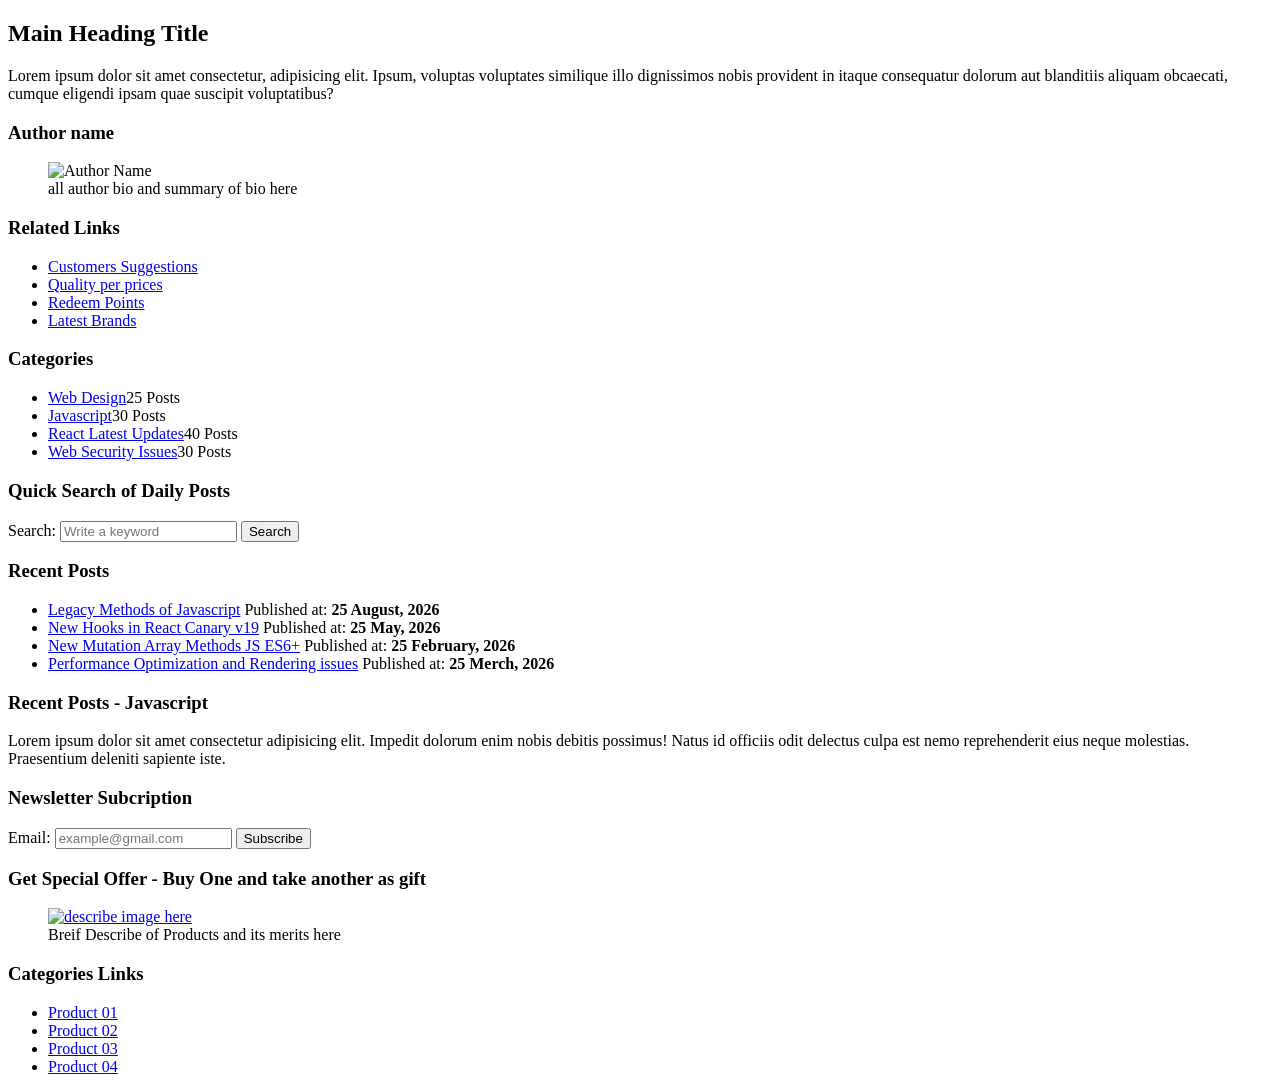
==== Front-End-Engineering/HTML/aside.html @ 2b4949bb "A11y aside components" ====
<!doctype html>
<html lang="en">
  <head>
    <meta charset="UTF-8" />
    <meta name="viewport" content="width=device-width, initial-scale=1.0" />
    <title>
      A11y Aside Components (title within 50 - 60 characters enhance SEO)
    </title>
  </head>
  <body>
    <!-- 1- Simple Sidebar (not vital relationship) -->
    <!-- First Note for aside
        aside always contains widget as nav or sections for related links and there are two types of related links:
            A- if there is vital relationship between related links and webpage must be set aside inside main as below:
                main>aside
            B- if there is not vital relationship between related links and webpages must be set aside after main as siblings as below main+aside
                Examples of not vital relationship:
                    -- Paid Advertisements for other companies
                    -- Advertisements for same sub products of own company (as cross-promotion)
                    -- Authority which represents auhtor posts and author bio and image latest news about it
     -->
    <main>
      <div class="container">
        <section class="hero">
          <h1>Main Heading Title</h1>
          <p>
            Lorem ipsum dolor sit amet consectetur, adipisicing elit. Ipsum,
            voluptas voluptates similique illo dignissimos nobis provident in
            itaque consequatur dolorum aut blanditiis aliquam obcaecati, cumque
            eligendi ipsam quae suscipit voluptatibus?
          </p>
        </section>
      </div>
    </main>
    <aside class="sidebar" aria-label="sidebar">
      <div class="container">
        <section class="widget author-widget" aria-labelledby="author">
          <h3 id="author">Author name</h3>
          <figure>
            <img src="/imgs/author.png" alt="Author Name" />
            <figcaption>all author bio and summary of bio here</figcaption>
          </figure>
        </section>
        <nav class="widget related-links" aria-labelledby="related-links">
          <h3 id="related-links">Related Links</h3>
          <ul>
            <li><a href="#suggestions">Customers Suggestions</a></li>
            <li><a href="#quality">Quality per prices</a></li>
            <li><a href="#redeem">Redeem Points</a></li>
            <li><a href="#brands">Latest Brands</a></li>
          </ul>
        </nav>
      </div>
    </aside>
    <!-- ============================================== -->
    <!-- 2- Sidebar with categories (not vital relationship)-->
    <main>
      <!-- Main Content -->
    </main>
    <aside class="sidebar" aria-label="Categories Sidebar">
      <nav class="widget" aria-labelledby="categories">
        <h3 id="categories">Categories</h3>
        <ul>
          <li>
            <a href="/categories/web-design">Web Design</a><span>25 Posts</span>
          </li>
          <li>
            <a href="/categories/frontend/javascript">Javascript</a
            ><span>30 Posts</span>
          </li>
          <li>
            <a href="/categories/frontend/frameworks/react"
              >React Latest Updates</a
            ><span>40 Posts</span>
          </li>
          <li>
            <a href="/categories/web/security-issues">Web Security Issues</a
            ><span>30 Posts</span>
          </li>
        </ul>
      </nav>
    </aside>
    <!-- ============================================== -->
    <!-- 3- Sidebar with Search (vital relationship) -->
    <main>
      <!-- Main Content -->
      <aside class="sidebar" aria-label="Quick Search of Daily Posts">
        <section class="search-widget" aria-labelledby="search-posts">
          <h3 id="search-posts">Quick Search of Daily Posts</h3>
          <form action="/submit" method="POST" role="search" novalidate>
            <label for="search" class="sr-only">Search: </label>
            <input
              type="search"
              id="search"
              name="search"
              placeholder="Write a keyword"
              autocomplete="off"
            />
            <button type="submit" aria-label="Search Submit Button">
              Search
            </button>
          </form>
        </section>
      </aside>
    </main>
    <!-- ============================================== -->
    <!-- 4- Sidebar with Recent Posts (vital relationship) -->
    <main>
      <!-- Main Content -->
      <aside class="sidbar" aria-label="Recent Posts">
        <nav class="widget" aria-labelledby="recent-posts">
          <h3 id="recent-posts">Recent Posts</h3>
          <ul>
            <li>
              <a href="/blog/posts/post-1" id="legacy-js"
                >Legacy Methods of Javascript</a
              >
              <span
                >Published at:
                <strong
                  ><time datetime="2026-08-25 9:00"
                    >25 August, 2026</time
                  ></strong
                ></span
              >
            </li>
            <li>
              <a href="/blog/posts/post-2">New Hooks in React Canary v19</a>
              <span
                >Published at:
                <strong
                  ><time datetime="2026-05-25 9:00">25 May, 2026</time></strong
                ></span
              >
            </li>
            <li>
              <a href="/blog/posts/post-3"
                >New Mutation Array Methods JS ES6+</a
              >
              <span
                >Published at:
                <strong
                  ><time datetime="2026-02-25 9:00"
                    >25 February, 2026</time
                  ></strong
                ></span
              >
            </li>
            <li>
              <a href="/blog/posts/post-4"
                >Performance Optimization and Rendering issues</a
              >
              <span
                >Published at:
                <strong
                  ><time datetime="2026-03-25 9:00"
                    >25 Merch, 2026</time
                  ></strong
                ></span
              >
            </li>
          </ul>
        </nav>
      </aside>
      <section class="js-posts" aria-labelledby="legacy-js">
        <h3>Recent Posts - Javascript</h3>
        <p>
          Lorem ipsum dolor sit amet consectetur adipisicing elit. Impedit
          dolorum enim nobis debitis possimus! Natus id officiis odit delectus
          culpa est nemo reprehenderit eius neque molestias. Praesentium
          deleniti sapiente iste.
        </p>
      </section>
    </main>
    <!-- ============================================== -->
    <!-- 5- Sidebar with Newsletter (vital relationship) -->
    <main>
      <!-- Main Content -->
      <aside class="sidebar" aria-label="Newsletter Subscription">
        <section class="widget" aria-labelledby="subscribe">
          <h3 id="subscribe">Newsletter Subcription</h3>
          <form action="/submit" method="POST" novalidate>
            <label for="email" class="sr-only">Email: </label>
            <input
              type="email"
              id="email"
              name="email"
              placeholder="example@gmail.com"
              autocomplete="email"
            />
            <button type="submit" aria-label="Subscribe Submit Button">
              Subscribe
            </button>
          </form>
        </section>
      </aside>
    </main>
    <!-- ============================================== -->
    <!-- 6- Sidebar with Advertisement (not vital relationship) -->
    <main>
      <!-- Main Content -->
    </main>
    <aside class="sidebar" aria-label="Advertisements Sidebar">
      <section class="ads" aria-labelledby="advertisements">
        <h3 id="advetisements">
          Get Special Offer - Buy One and take another as gift
        </h3>
        <figure>
          <a
            href="https://facebook.com/amazon/products/cheddar"
            rel="noopener noreferrer"
            target="_blank"
            title="Goto Amazon Page"
          >
            <img src="/imgs/ad-banner.png" alt="describe image here" />
          </a>
          <figcaption>
            Breif Describe of Products and its merits here
          </figcaption>
        </figure>
      </section>
    </aside>
    <!-- ============================================== -->
    <!-- 7- Sidebar with Navigation/Menu (vital relationship) -->
    <main>
      <!-- Main Content -->
      <aside class="sidebar" aria-label="Categories Navigation Sidebar">
        <nav class="widget" aria-labelledby="categories">
          <h3 id="categories">Categories Links</h3>
          <ul>
            <li>
              <a href="/categories/latest-updates/smartphones/product1"
                >Product 01</a
              >
            </li>
            <li>
              <a href="/categories/latest-updates/smartphones/product2"
                >Product 02</a
              >
            </li>
            <li>
              <a href="/categories/latest-updates/smartphones/product3"
                >Product 03</a
              >
            </li>
            <li>
              <a href="/categories/latest-updates/smartphones/product4"
                >Product 04</a
              >
            </li>
          </ul>
        </nav>
      </aside>
    </main>
  </body>
</html>
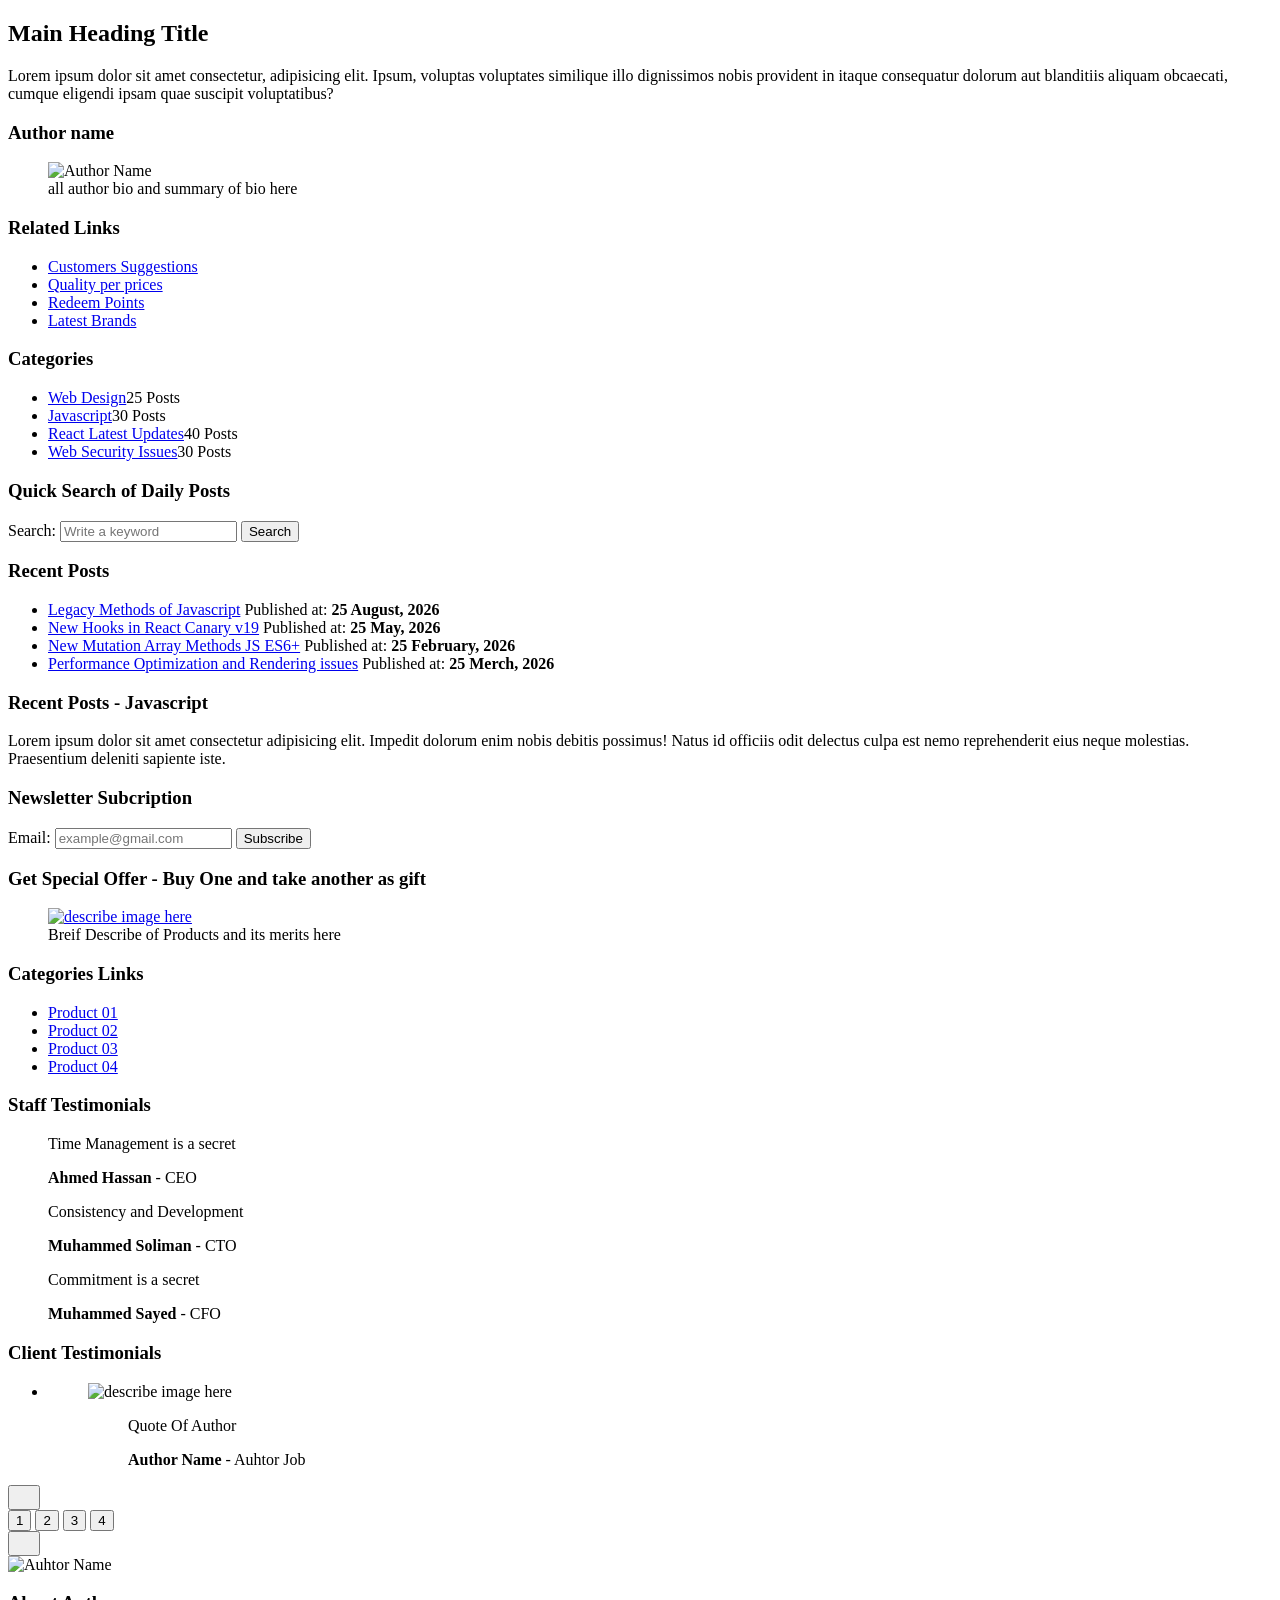
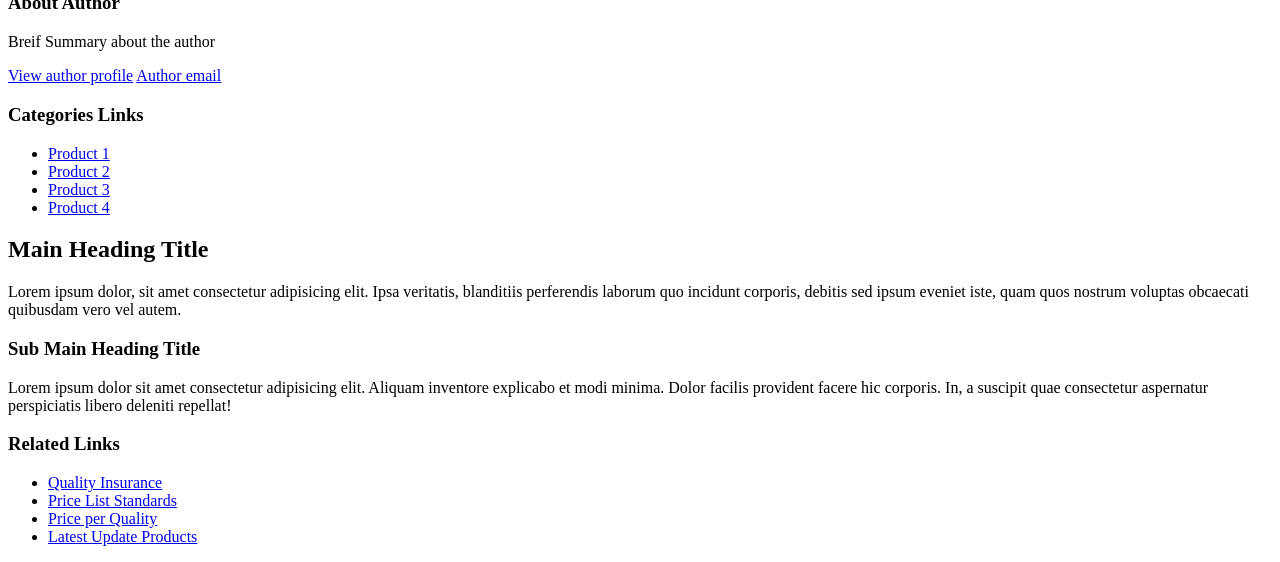
==== commit 8f5037d5: "update A11y aside components" ====
--- a/Front-End-Engineering/HTML/aside.html
+++ b/Front-End-Engineering/HTML/aside.html
@@ -252,5 +252,270 @@
         </nav>
       </aside>
     </main>
+    <!-- ============================================== -->
+    <!-- 8- Sidebar with Staff Testimonials (vital relationship) -->
+    <!-- 
+        Note when write Testimonial has two format for semantic testimonials:
+        - Testimonials without image:
+            blockquote>p.quote+footer>strong.author-name+span.author-job
+        - Testimonials with image:
+            figure>img+blockquote>p.quote+footer>strong.author-name+span.author-job
+    -->
+    <main>
+      <!-- Main Content -->
+      <aside class="sidebar" aria-label="Testimonials Sidebar">
+        <section class="staf-testimonials" aria-labelledby="testimonials">
+          <h3 id="testimonials">Staff Testimonials</h3>
+          <blockquote>
+            <p>Time Management is a secret</p>
+            <footer>
+              <strong>Ahmed Hassan</strong> -
+              <span>CEO</span>
+            </footer>
+          </blockquote>
+          <blockquote cite="https://muhammed-soliman-portfolio.vercel.app">
+            <p>Consistency and Development</p>
+            <footer>
+              <strong>Muhammed Soliman</strong> -
+              <span>CTO</span>
+            </footer>
+          </blockquote>
+          <blockquote>
+            <p>Commitment is a secret</p>
+            <footer>
+              <strong>Muhammed Sayed</strong> -
+              <span>CFO</span>
+            </footer>
+          </blockquote>
+        </section>
+      </aside>
+    </main>
+    <!-- ============================================== -->
+    <!-- 8- Sidebar with Client Testimonials (vital relationship) -->
+    <!-- note role="group" use for carousel-slides or button-groups or complex-dropdown-menu -->
+    <main>
+      <!-- Main Content -->
+      <aside class="sidebar" aria-label="Testimonials Sidebar">
+        <h3 id="testimonial-title">Client Testimonials</h3>
+        <div
+          class="testimonial-carousel-container"
+          aria-labelledby="testimonial-title"
+          aria-label="Testimonial Carousel"
+          aria-roledescription="Carousel"
+        >
+          <ul class="testimonial-carousel" aria-live="polite">
+            <li
+              aria-label="1 of 4"
+              aria-roledescription="Slide"
+              id="testimonial-slide-1"
+              aria-current="true"
+              role="group"
+            >
+              <figure>
+                <img src="/imgs/testimonial-1.png" alt="describe image here" />
+                <blockquote cite="https://domainnameOfAuthor.com">
+                  <p>Quote Of Author</p>
+                  <footer>
+                    <strong>Author Name</strong> -
+                    <span>Auhtor Job</span>
+                  </footer>
+                </blockquote>
+              </figure>
+            </li>
+            <li
+              aria-label="2 of 4"
+              id="testimonial-slide-2"
+              aria-roledescription="Slide"
+              role="group"
+              hidden
+            >
+              <figure>
+                <img src="/imgs/testimonial-2.png" alt="describe image here" />
+                <blockquote>
+                  <p>Quote of Author</p>
+                  <footer>
+                    <strong>Author Name</strong> -
+                    <span>Author Job</span>
+                  </footer>
+                </blockquote>
+              </figure>
+            </li>
+            <li
+              aria-label="3 of 4"
+              id="testimonial-slide-3"
+              aria-roledescription="Slide"
+              role="group"
+              hidden
+            >
+              <figure>
+                <img src="/imgs/testimonial-3.png" alt="describe image here" />
+                <blockquote>
+                  <p>Quote of Author</p>
+                  <footer>
+                    <strong>Author Name</strong> -
+                    <span>Author Job</span>
+                  </footer>
+                </blockquote>
+              </figure>
+            </li>
+            <li
+              aria-label="4 of 4"
+              id="testimonial-slide-4"
+              aria-roledescription="Slide"
+              role="group"
+              hidden
+            >
+              <figure>
+                <img src="/imgs/testimonial-4.png" alt="describe image here" />
+                <blockquote>
+                  <p>Quote of Author</p>
+                  <footer>
+                    <strong>Author Name</strong> -
+                    <span>Author Job</span>
+                  </footer>
+                </blockquote>
+              </figure>
+            </li>
+          </ul>
+          <div class="carousel-controls" aria-label="Carousel Controls">
+            <button type="button" aria-label="Previous Slide">
+              <svg
+                width="16"
+                height="16"
+                viewBox="0 0 16 16"
+                aria-hidden="true"
+                focusable="false"
+              >
+                <path fill="currentColor" d="" />
+              </svg>
+            </button>
+            <!-- if aria-selected=true means is button is focusable which means can not use tabindex=-1 -->
+            <div
+              class="tablist"
+              role="tablist"
+              aria-label="Testimonial Slides Pagination"
+            >
+              <button
+                aria-label="Goto Slide 1"
+                aria-controls="testimonial-slide-1"
+                role="tab"
+                aria-selected="true"
+                id="testimonial-btn-1"
+              >
+                1
+              </button>
+              <button
+                aria-label="Goto Slide 2"
+                role="tab"
+                aria-controls="testimonial-slide-2"
+                aria-selected="false"
+                tabindex="-1"
+                id="testimonial-btn-2"
+              >
+                2
+              </button>
+              <button
+                aria-label="Goto Slide 3"
+                role="tab"
+                aria-controls="testimonial-slide-3"
+                tabindex="-1"
+                aria-selected="false"
+                id="testimonial-btn-3"
+              >
+                3
+              </button>
+              <button
+                aria-label="Goto Slide 4"
+                role="tab"
+                aria-controls="testimonial-slide-4"
+                tabindex="-1"
+                aria-selected="false"
+                id="testimonial-btn-4"
+              >
+                4
+              </button>
+            </div>
+            <button type="button" aria-label="Next Slide">
+              <svg
+                width="16"
+                height="16"
+                viewBox="0 0 16 16"
+                aria-hidden="true"
+                focusable="false"
+              >
+                <path fill="currentColor" d="" />
+              </svg>
+            </button>
+          </div>
+        </div>
+      </aside>
+    </main>
+    <!-- ============================================== -->
+    <!-- 9- Sidebar with Author Info (vital relationship) -->
+    <main>
+      <!-- Main Content -->
+      <aside class="sidebar" aria-label="Author Sidebar">
+        <section class="author-info" aria-labelledby="author-title">
+          <div class="author-img">
+            <img src="/imgs/author.png" alt="Auhtor Name" />
+          </div>
+          <h3 id="author-title">About Author</h3>
+          <p>Breif Summary about the author</p>
+          <div class="auhtor-links">
+            <a href="/users/author-name">View author profile</a>
+            <a href="mailto:author@domainname.com">Author email</a>
+          </div>
+        </section>
+      </aside>
+    </main>
+    <!-- ============================================== -->
+    <!-- 10- Sidebar with Three Column layouts -->
+    <!-- Must be heading title elements from h1 to h6 is ordering hierarchy and the below layout is semantic according below notes:
+        -- each separate container should follow order hierarchy correct which means main>article>h2 (correct) or div.container>(aside>h3)+(main>article>h2+p)+aside>h3 (correct)
+    -->
+    <div class="container three-columns-layout">
+      <aside class="sidebar" aria-label="Categories Sidebar">
+        <nav class="widget" aria-labelledby="categories-title">
+          <h3 id="categories-title">Categories Links</h3>
+          <ul>
+            <li><a href="/categories/product1">Product 1</a></li>
+            <li><a href="/categories/product2">Product 2</a></li>
+            <li><a href="/categories/product3">Product 3</a></li>
+            <li><a href="/categories/product4">Product 4</a></li>
+          </ul>
+        </nav>
+      </aside>
+      <main>
+        <article>
+          <header>
+            <h2>Main Heading Title</h2>
+            <p>
+              Lorem ipsum dolor, sit amet consectetur adipisicing elit. Ipsa
+              veritatis, blanditiis perferendis laborum quo incidunt corporis,
+              debitis sed ipsum eveniet iste, quam quos nostrum voluptas
+              obcaecati quibusdam vero vel autem.
+            </p>
+          </header>
+          <h3>Sub Main Heading Title</h3>
+          <p>
+            Lorem ipsum dolor sit amet consectetur adipisicing elit. Aliquam
+            inventore explicabo et modi minima. Dolor facilis provident facere
+            hic corporis. In, a suscipit quae consectetur aspernatur
+            perspiciatis libero deleniti repellat!
+          </p>
+        </article>
+      </main>
+      <aside class="sidebar" aria-label="Related Links Sidebar">
+        <nav class="related-links" aria-labelledby="links-title">
+          <h3 id="links-title">Related Links</h3>
+          <ul>
+            <li><a href="/quality">Quality Insurance</a></li>
+            <li><a href="/prices">Price List Standards</a></li>
+            <li><a href="/price-per-quality">Price per Quality</a></li>
+            <li><a href="/latest-products">Latest Update Products</a></li>
+          </ul>
+        </nav>
+      </aside>
+    </div>
   </body>
 </html>
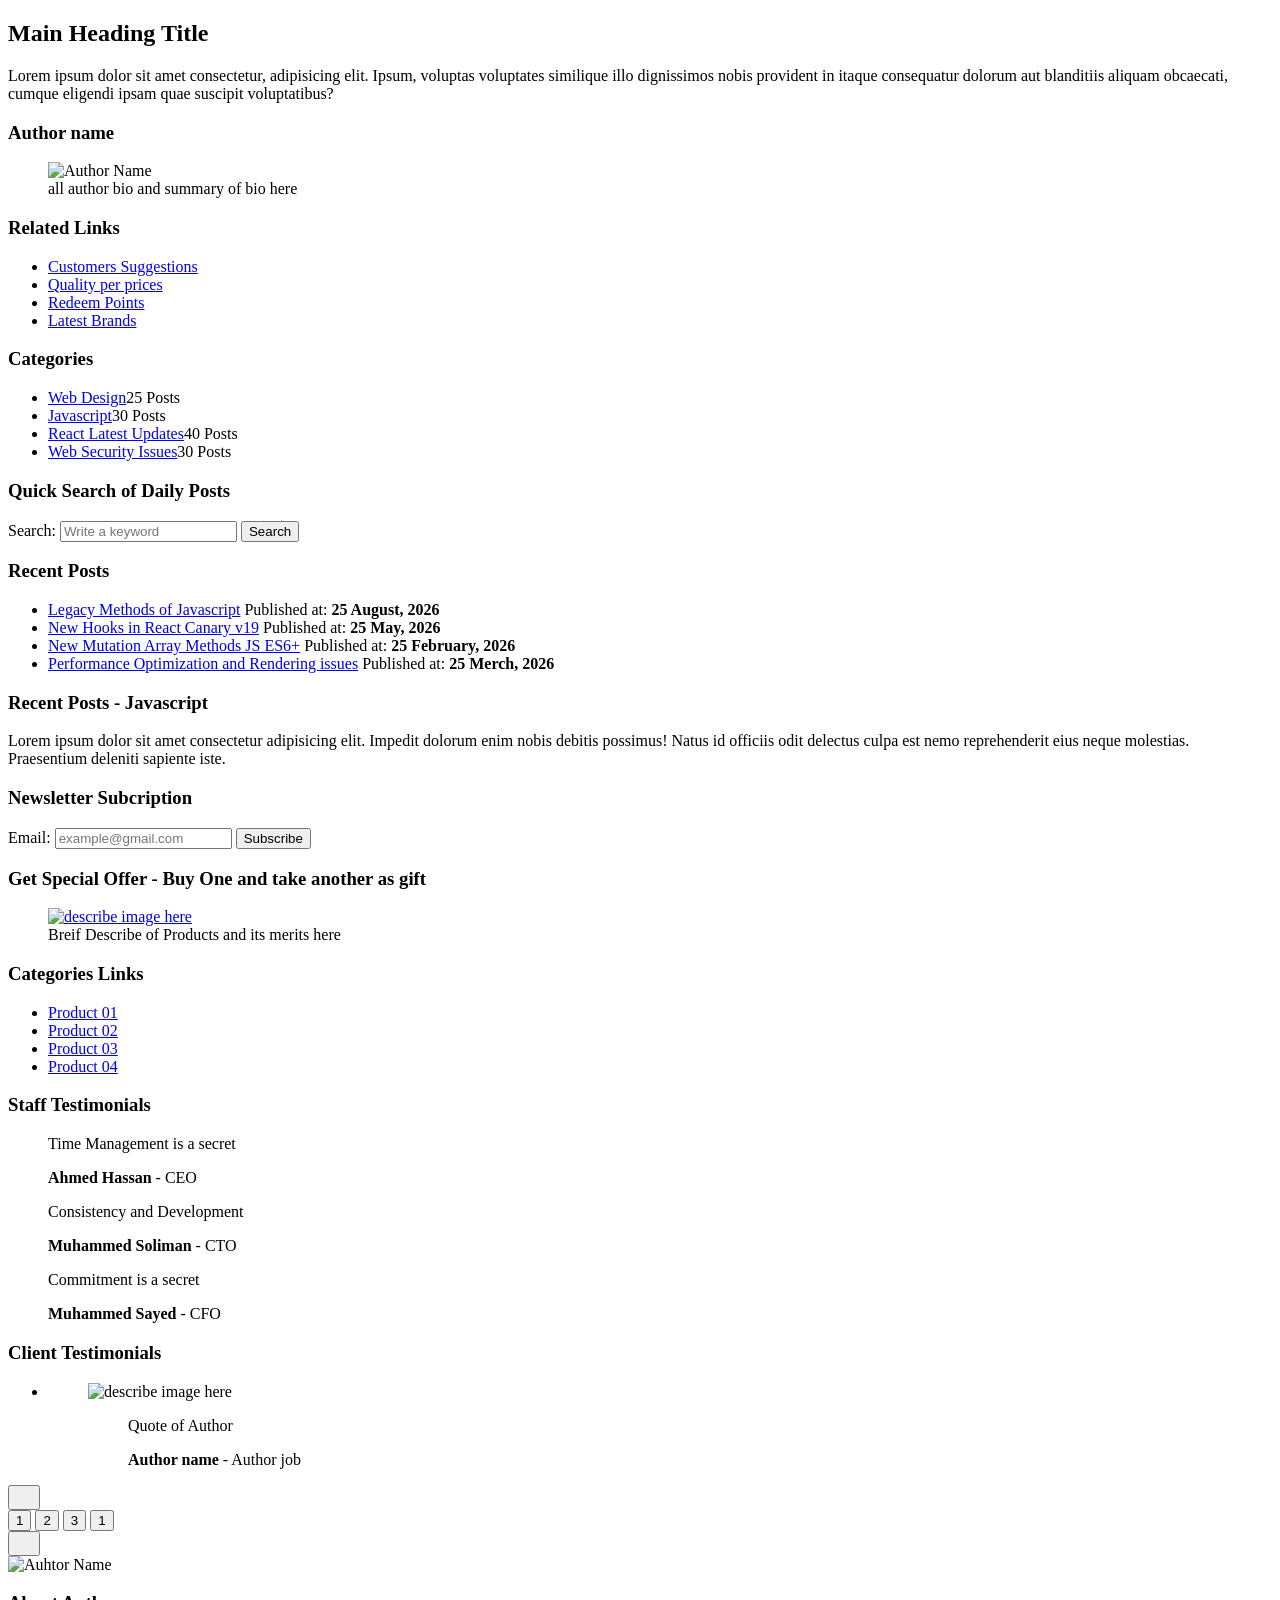
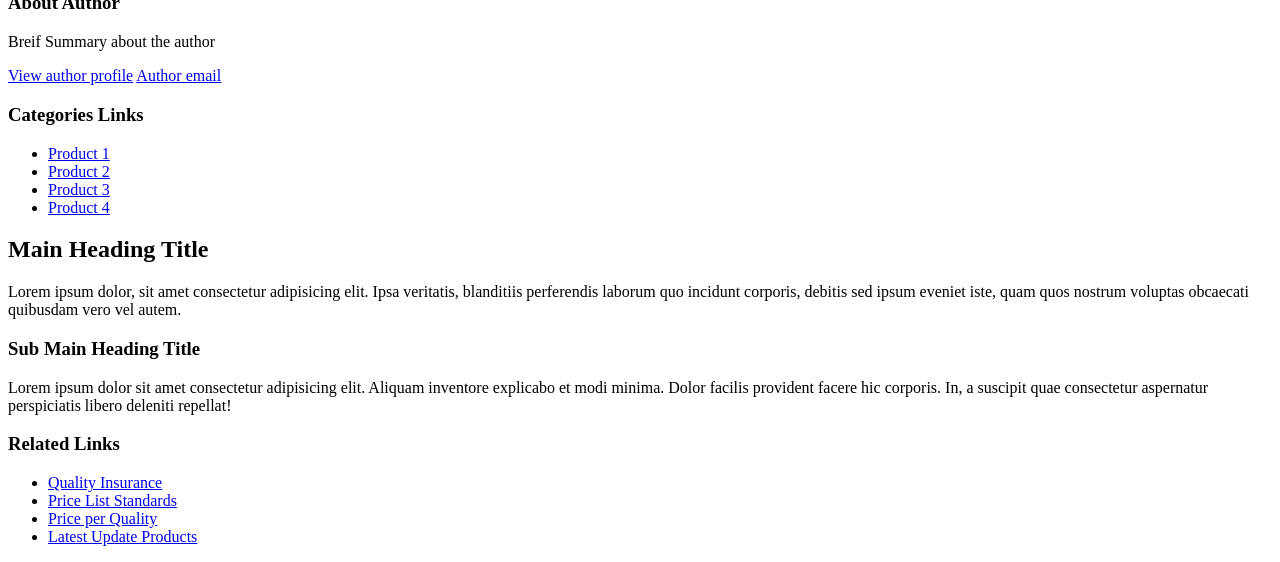
==== commit e4d982f5: "A11y HTML5 Components" ====
--- a/Front-End-Engineering/HTML/aside.html
+++ b/Front-End-Engineering/HTML/aside.html
@@ -292,93 +292,124 @@
     </main>
     <!-- ============================================== -->
     <!-- 8- Sidebar with Client Testimonials (vital relationship) -->
-    <!-- note role="group" use for carousel-slides or button-groups or complex-dropdown-menu -->
+    <!-- Can use ul>li as carousel slides with role=group without -->
     <main>
       <!-- Main Content -->
       <aside class="sidebar" aria-label="Testimonials Sidebar">
         <h3 id="testimonial-title">Client Testimonials</h3>
         <div
-          class="testimonial-carousel-container"
+          class="carousel__wrapper"
+          aria-label="Testimonial Carousel"
           aria-labelledby="testimonial-title"
-          aria-label="Testimonial Carousel"
-          aria-roledescription="Carousel"
+          aria-roledescription="carousel"
         >
-          <ul class="testimonial-carousel" aria-live="polite">
+          <ul class="carousel__slider" aria-live="polite">
             <li
               aria-label="1 of 4"
-              aria-roledescription="Slide"
-              id="testimonial-slide-1"
-              aria-current="true"
+              aria-roledescription="slide"
               role="group"
+              id="carousel-slide-1"
+              class="carousel__slide"
             >
-              <figure>
-                <img src="/imgs/testimonial-1.png" alt="describe image here" />
-                <blockquote cite="https://domainnameOfAuthor.com">
-                  <p>Quote Of Author</p>
-                  <footer>
-                    <strong>Author Name</strong> -
-                    <span>Auhtor Job</span>
+              <figure class="carousel__figure">
+                <img
+                  class="carousel__image"
+                  src="/imgs/testimonial-1.png"
+                  alt="describe image here"
+                />
+                <blockquote
+                  cite="https://domainnameOfAuthor.com"
+                  class="carousel__quote-wrapper"
+                >
+                  <p class="carousel__quote">Quote of Author</p>
+                  <footer class="carousel__foot">
+                    <strong class="carousel__quote-author">Author name</strong>
+                    - <span class="carousel__quote-job">Author job</span>
                   </footer>
                 </blockquote>
               </figure>
             </li>
             <li
               aria-label="2 of 4"
-              id="testimonial-slide-2"
-              aria-roledescription="Slide"
+              aria-roledescription="slide"
               role="group"
+              id="carousel-slide-2"
+              class="carousel__slide"
               hidden
             >
-              <figure>
-                <img src="/imgs/testimonial-2.png" alt="describe image here" />
-                <blockquote>
-                  <p>Quote of Author</p>
-                  <footer>
-                    <strong>Author Name</strong> -
-                    <span>Author Job</span>
+              <figure class="carousel__figure">
+                <img
+                  class="carousel__image"
+                  src="/imgs/testimonial-2.png"
+                  alt="describe image here"
+                />
+                <blockquote
+                  cite="https://domainnameOfAuthor.com"
+                  class="carousel__quote-wrapper"
+                >
+                  <p class="carousel__quote">Quote of Author</p>
+                  <footer class="carousel__foot">
+                    <strong class="carousel__quote-author">Author name</strong>
+                    - <span class="carousel__quote-job">Author job</span>
                   </footer>
                 </blockquote>
               </figure>
             </li>
             <li
               aria-label="3 of 4"
-              id="testimonial-slide-3"
-              aria-roledescription="Slide"
+              aria-roledescription="slide"
               role="group"
+              id="carousel-slide-3"
+              class="carousel__slide"
               hidden
             >
-              <figure>
-                <img src="/imgs/testimonial-3.png" alt="describe image here" />
-                <blockquote>
-                  <p>Quote of Author</p>
-                  <footer>
-                    <strong>Author Name</strong> -
-                    <span>Author Job</span>
+              <figure class="carousel__figure">
+                <img
+                  class="carousel__image"
+                  src="/imgs/testimonial-3.png"
+                  alt="describe image here"
+                />
+                <blockquote
+                  cite="https://domainnameOfAuthor.com"
+                  class="carousel__quote-wrapper"
+                >
+                  <p class="carousel__quote">Quote of Author</p>
+                  <footer class="carousel__foot">
+                    <strong class="carousel__quote-author">Author name</strong>
+                    - <span class="carousel__quote-job">Author job</span>
                   </footer>
                 </blockquote>
               </figure>
             </li>
             <li
               aria-label="4 of 4"
-              id="testimonial-slide-4"
-              aria-roledescription="Slide"
+              aria-roledescription="slide"
               role="group"
+              id="carousel-slide-4"
+              class="carousel__slide"
               hidden
             >
-              <figure>
-                <img src="/imgs/testimonial-4.png" alt="describe image here" />
-                <blockquote>
-                  <p>Quote of Author</p>
-                  <footer>
-                    <strong>Author Name</strong> -
-                    <span>Author Job</span>
+              <figure class="carousel__figure">
+                <img
+                  class="carousel__image"
+                  src="/imgs/testimonial-4.png"
+                  alt="describe image here"
+                />
+                <blockquote
+                  cite="https://domainnameOfAuthor.com"
+                  class="carousel__quote-wrapper"
+                >
+                  <p class="carousel__quote">Quote of Author</p>
+                  <footer class="carousel__foot">
+                    <strong class="carousel__quote-author">Author name</strong>
+                    - <span class="carousel__quote-job">Author job</span>
                   </footer>
                 </blockquote>
               </figure>
             </li>
           </ul>
-          <div class="carousel-controls" aria-label="Carousel Controls">
-            <button type="button" aria-label="Previous Slide">
+          <div class="carousel__controls" aria-label="Carousel Controls">
+            <button type="button" aria-label="Previous Slide`">
               <svg
                 width="16"
                 height="16"
@@ -389,53 +420,56 @@
                 <path fill="currentColor" d="" />
               </svg>
             </button>
-            <!-- if aria-selected=true means is button is focusable which means can not use tabindex=-1 -->
             <div
-              class="tablist"
+              class="carousel__tablist"
               role="tablist"
-              aria-label="Testimonial Slides Pagination"
+              aria-label="Carousel Tablist"
             >
               <button
+                type="button"
                 aria-label="Goto Slide 1"
-                aria-controls="testimonial-slide-1"
+                aria-selected="true"
+                aria-controls="carousel-panel-1"
                 role="tab"
-                aria-selected="true"
-                id="testimonial-btn-1"
+                id="carousel-btn-1"
               >
                 1
               </button>
               <button
+                type="button"
                 aria-label="Goto Slide 2"
+                aria-selected="false"
+                aria-controls="carousel-panel-2"
                 role="tab"
-                aria-controls="testimonial-slide-2"
-                aria-selected="false"
+                id="carousel-btn-2"
                 tabindex="-1"
-                id="testimonial-btn-2"
               >
                 2
               </button>
               <button
+                type="button"
                 aria-label="Goto Slide 3"
+                aria-selected="false"
+                aria-controls="carousel-panel-3"
                 role="tab"
-                aria-controls="testimonial-slide-3"
+                id="carousel-btn-3"
                 tabindex="-1"
-                aria-selected="false"
-                id="testimonial-btn-3"
               >
                 3
               </button>
               <button
+                type="button"
                 aria-label="Goto Slide 4"
+                aria-selected="false"
+                aria-controls="carousel-panel-4"
                 role="tab"
-                aria-controls="testimonial-slide-4"
+                id="carousel-btn-4"
                 tabindex="-1"
-                aria-selected="false"
-                id="testimonial-btn-4"
-              >
-                4
+              >
+                1
               </button>
             </div>
-            <button type="button" aria-label="Next Slide">
+            <button type="button" aria-label="Next Slide`">
               <svg
                 width="16"
                 height="16"
